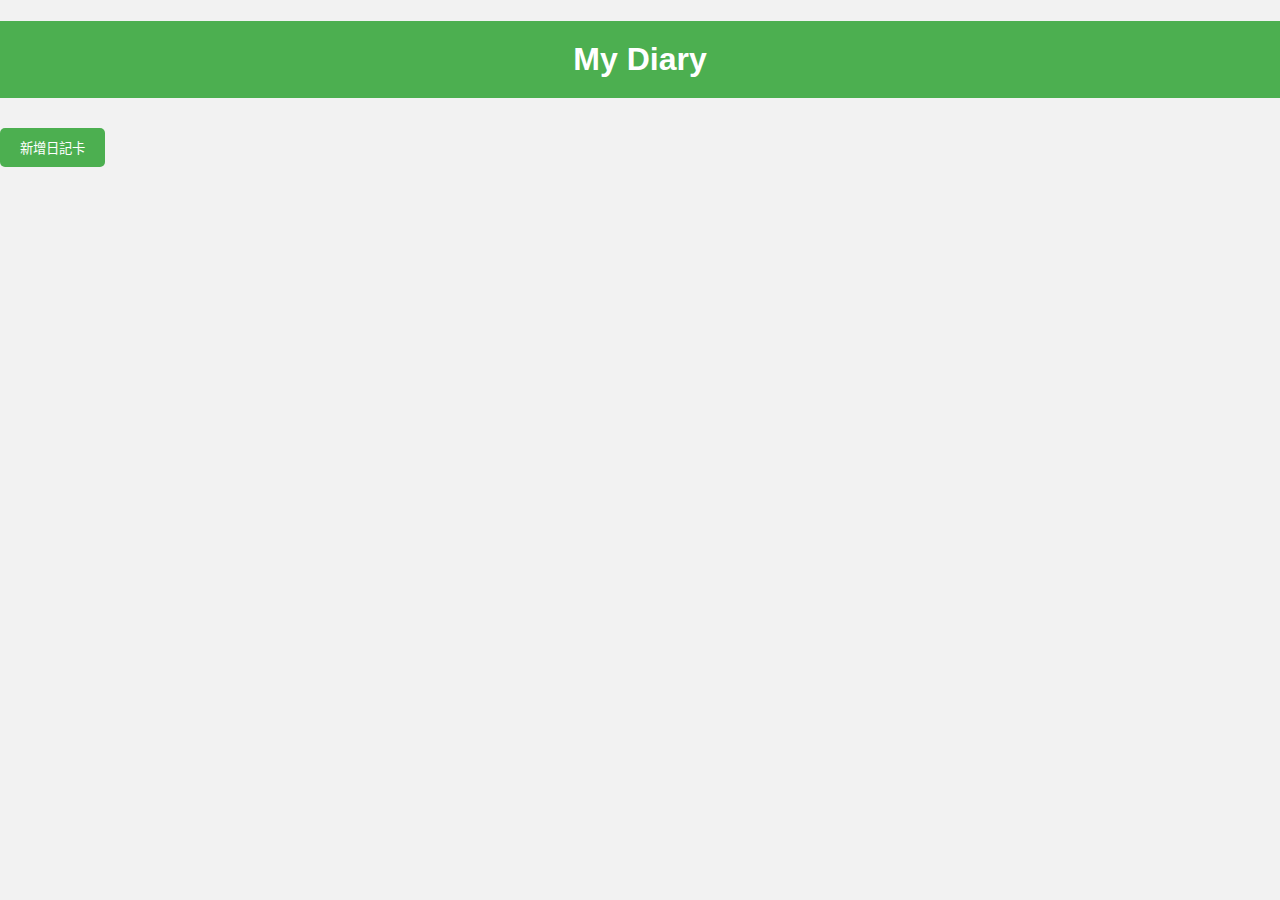
==== hw1/new.html @ 2721646f "hw1" ====
<!DOCTYPE html>
<html lang="zh-TW">
<head>
    <meta charset="UTF-8">
    <meta name="viewport" content="width=device-width, initial-scale=1.0">
    <title>My Diary</title>
    <link rel="stylesheet" href="newstyle.css">
</head>
<body>

<h1>My Diary</h1>
<div id="diaryList">
    <!-- 日記卡片將在此顯示 -->
</div>
<button onclick="createDiary()">新增日記卡</button>

<!-- 日記內容頁面 -->
<div id="diaryPage" style="display: none;">
    <p id="diaryDate"></p>
    <select id="diaryTag" required>
        <option value="學業">學業</option>
        <option value="人際">人際</option>
        <option value="社團">社團</option>
    </select>
    <select id="diaryMood" required>
        <option value="快樂">快樂</option>
        <option value="生氣">生氣</option>
        <option value="難過">難過</option>
    </select>
    <textarea id="diaryContent" rows="10" placeholder="輸入日記..."></textarea>
    <button onclick="saveDiary()">儲存</button>
    <button onclick="cancelDiary()">取消</button>
</div>

<script src="new.js"></script>
</body>
</html>
---- hw1/newstyle.css ----
body {
    font-family: 'Arial', sans-serif;
    background-color: #f2f2f2;
    margin: 0;
    padding: 0;
}

h1 {
    text-align: center;
    background-color: #4CAF50;
    color: white;
    padding: 20px 0;
    margin-bottom: 20px;
}

#diaryList {
    display: flex;
    flex-wrap: wrap;
    justify-content: left;
    padding: 0 20px;
}

.diaryCard {
    border: 1px solid #e0e0e0;
    background-color: white;
    margin: 10px;
    padding: 15px;
    width: 200px;
    box-shadow: 0 4px 8px rgba(0, 0, 0, 0.1);
    border-radius: 8px;
    transition: transform 0.2s;
}

.diaryCard:hover {
    transform: translateY(-10px);
}

button {
    background-color: #4CAF50;
    color: white;
    border: none;
    padding: 10px 20px;
    border-radius: 5px;
    cursor: pointer;
    margin-top: 10px;
    transition: background-color 0.2s;
}

button:hover {
    background-color: #45a049;
}

#diaryPage {
    padding: 20px;
    background-color: white;
    border-radius: 8px;
    margin: 20px;
    box-shadow: 0 4px 8px rgba(0, 0, 0, 0.1);
}

input, textarea {
    width: 100%;
    padding: 10px;
    margin: 10px 0;
    border: 1px solid #ccc;
    border-radius: 4px;
}
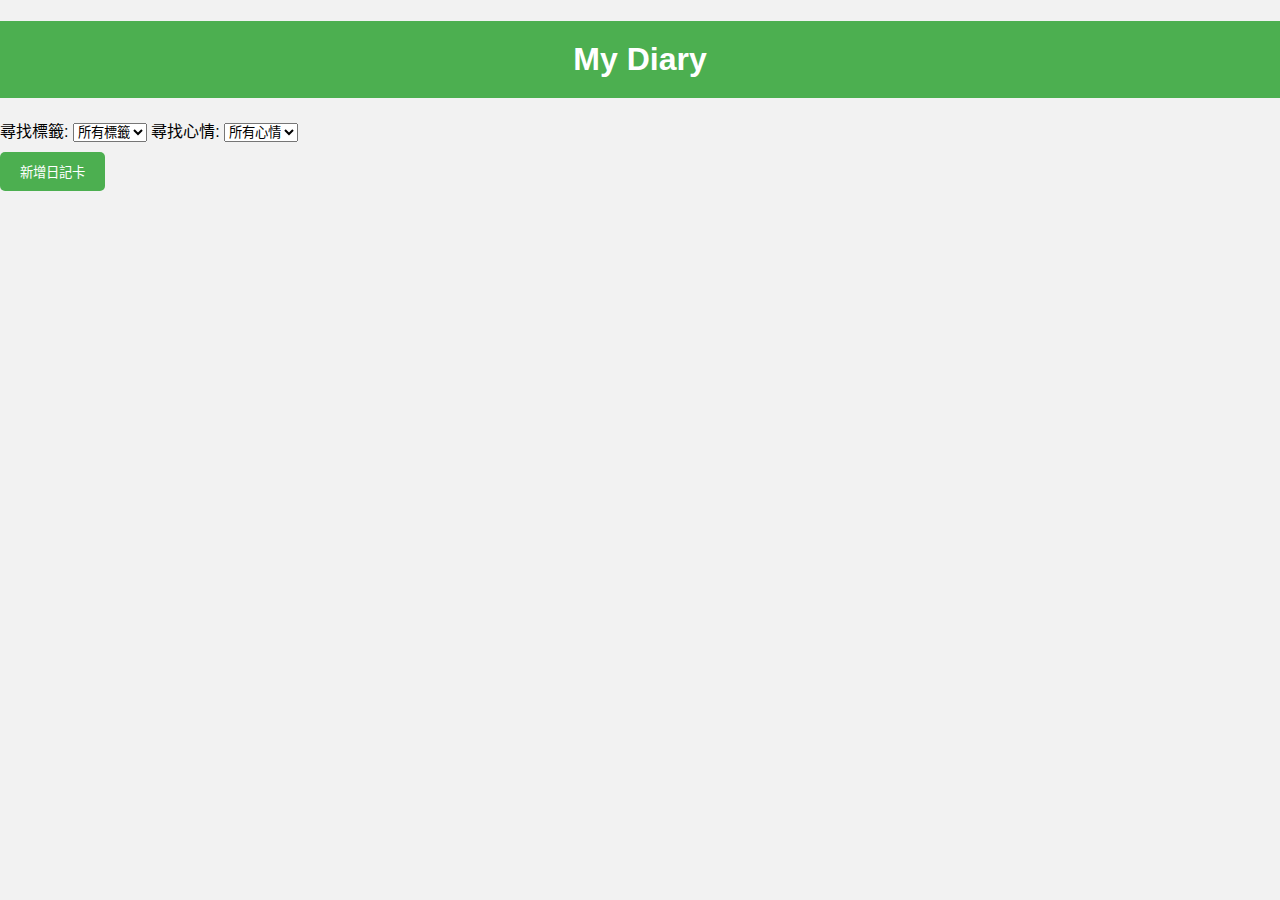
==== commit 0e019056: "filter" ====
--- a/hw1/new.html
+++ b/hw1/new.html
@@ -9,6 +9,20 @@
 <body>
 
 <h1>My Diary</h1>
+<label for="filterTag">尋找標籤:</label>
+<select id="filterTag" onchange="filterByTag()">
+    <option value="all" selected>所有標籤</option>
+    <option value="學業">學業</option>
+    <option value="人際">人際</option>
+    <option value="社團">社團</option> 
+</select>
+<label for="filterMood">尋找心情:</label>
+<select id="filterMood" onchange="filterByTag()">
+    <option value="all" selected>所有心情</option>
+    <option value="快樂">快樂</option>
+    <option value="生氣">生氣</option>
+    <option value="難過">難過</option>
+</select>
 <div id="diaryList">
     <!-- 日記卡片將在此顯示 -->
 </div>
@@ -20,13 +34,18 @@
     <select id="diaryTag" required>
         <option value="學業">學業</option>
         <option value="人際">人際</option>
-        <option value="社團">社團</option>
+        <option value="社團">社團</option> 
     </select>
     <select id="diaryMood" required>
         <option value="快樂">快樂</option>
         <option value="生氣">生氣</option>
         <option value="難過">難過</option>
     </select>
+    <button onclick="addNewTagOption()">新增標籤</button>
+    <input type="text" id="newTagInput" placeholder="新增標籤">
+    <button onclick="addNewMoodOption()">新增心情</button>
+    <input type="text" id="newMoodInput" placeholder="新增心情">
+
     <textarea id="diaryContent" rows="10" placeholder="輸入日記..."></textarea>
     <button onclick="saveDiary()">儲存</button>
     <button onclick="cancelDiary()">取消</button>
